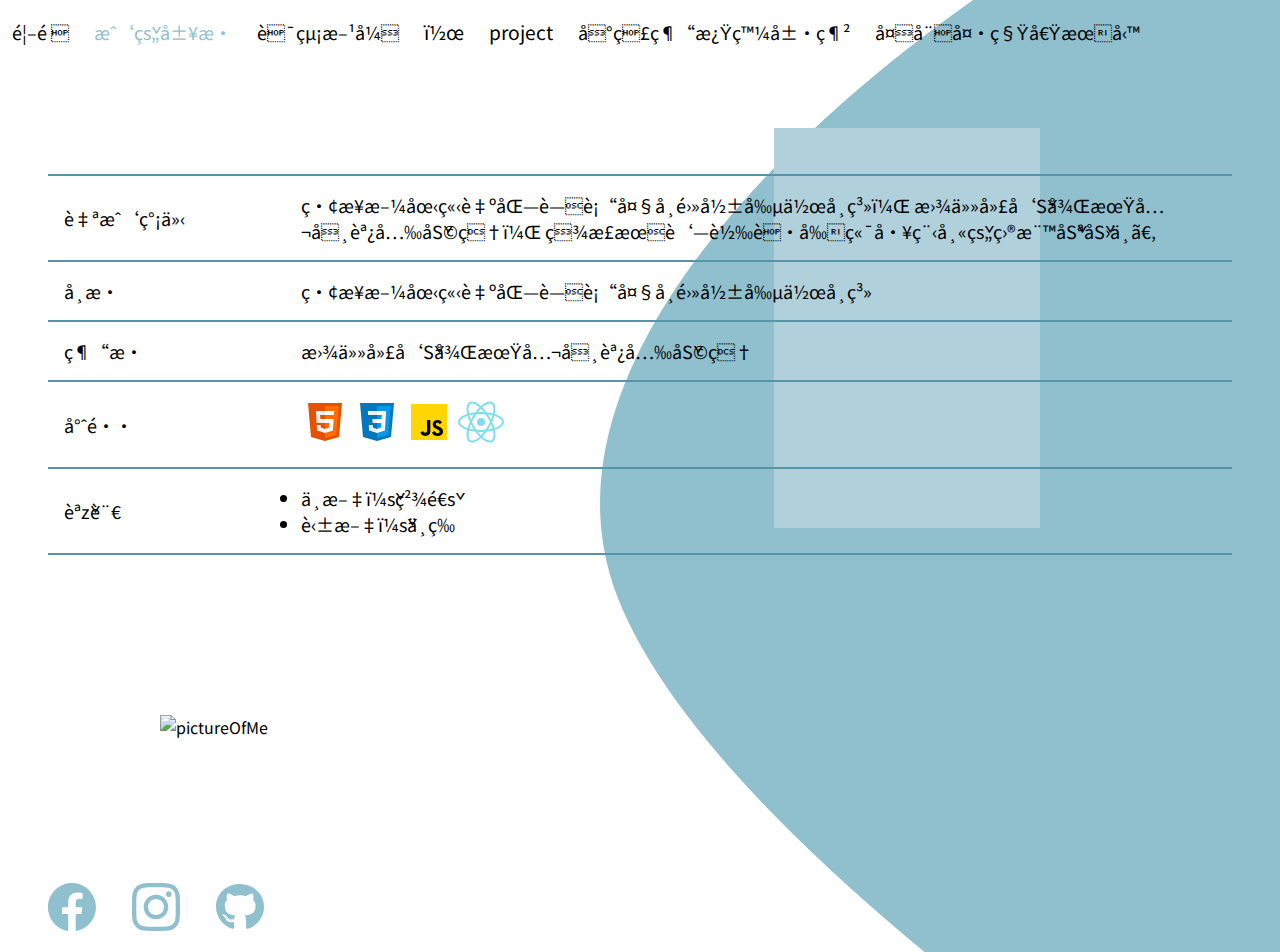
==== resume.html @ da4c5f64 "0322_2" ====
<!DOCTYPE html>
<html lang="en">
  <head>
    <meta charset="zh" />
    <meta http-equiv="X-UA-Compatible" content="IE=edge" />
    <meta name="viewport" content="width=device-width, initial-scale=1.0" />
    <meta name="author" content="Yen-Yu" />
    <meta name="robots" content="index, follow" />
    <meta
      name="description"
      content="這是Yen-Yu的個人網站。Yen-Yu是來自台灣的網頁開發人員。"
    />
    <title>首頁｜Yen-Yu 網頁前端工程師</title>
    <link rel="stylesheet" href="./style/style.css" />
    <link rel="stylesheet" href="./style/Animation.css" />
    <!--google font:noto sans TC-->
    <link rel="preconnect" href="https://fonts.googleapis.com" />
    <link rel="preconnect" href="https://fonts.gstatic.com" crossorigin />
    <link
      href="https://fonts.googleapis.com/css2?family=Noto+Sans+TC:wght@300;400&display=swap"
      rel="stylesheet"
    />
  </head>
  <body>
    <header>
      <nav>
        <ul>
          <li><a  href="index.html">首頁</a></li>
          <li><a class="active" href="resume.html">我的履歷</a></li>
          <li><a href="contact.html">聯絡方式</a></li>
          <li>｜</li>
          <li>project</li>
          <li><a href="">台灣經濟發展網</a></li>
          <li><a href="#">夏威夷租借服務</a></li>
        </ul>
      </nav>
    </header>

    <main>
        <section class="table">
            <table>
                <tr style="border-top: 2px solid #5694a7;">
                    <td style="width:20%">自我簡介</td>
                    <td style="width:80%">畢業於國立臺北藝術大學電影創作學系，
                        曾任廣告後期公司調光助理，
                        現正朝著轉職前端工程師的目標努力中。</td>
                    <tr>
                        <td>學歷</td>
                        <td>
                            畢業於國立臺北藝術大學電影創作學系
                        </td>
                    </tr>
                    <tr>
                        <td>經歷</td>
                        <td>曾任廣告後期公司調光助理</td>
                    </tr>
                    <tr>
                        <td>專長</td>
                        <td>
                            <img src="./ICONS/icons8-html-5.svg" alt="html5">
                            <img src="./ICONS/icons8-css3.svg" alt="CSS3">
                            <img src="./ICONS/icons8-javascript.svg" alt="JS">
                            <img src="./ICONS/icons8-react-native.svg" alt="react">
                        </td>
                    </tr>
                    <tr>
                        <td>語言</td>
                        <td><ul>
                            <li>中文：精通</li>
                            <li>英文：中等</li>
                        </ul></td>
                    </tr>
                </tr>
            </table>
        </section>
        <section class="picture">
            <img src="./ICONS/_DSC9665 拷貝.jpg" alt="pictureOfMe">
            <div class="blueBack"></div>
        </section>
    </main>

  </body>
  <footer>
    <a href="#"><img src="./ICONS/facebook 1.svg" alt="facebook" /></a>
    <a href="#"><img src="./ICONS/instagram 1.svg" alt="ig" /></a>
    <a href="#"><img src="./ICONS/github-brands 1 1.svg" alt="github" /></a>
  </footer>

</html>
---- style/style.css ----
* {
  padding: 0;
  margin: 0;
  -webkit-box-sizing: border-box;
          box-sizing: border-box;
  font-family: "Noto Sans TC", sans-serif;
}

body {
  position: relative;
  background-image: url(/ICONS/blue-background.svg);
  background-size: 60vw 150vh;
  background-repeat: no-repeat;
  background-position: right;
}

@media screen and (min-width: 768px) {
  body img.blueBg {
    top: -10vh;
    right: 0;
  }
  body main section.left p {
    width: 500px;
  }
}

@media screen and (max-width: 1034px) {
  body {
    background-size: 500px 1000px;
  }
}

header nav {
  width: 100%;
}

header nav ul {
  width: 90%;
  list-style-type: none;
  display: -webkit-box;
  display: -ms-flexbox;
  display: flex;
  -ms-flex-pack: distribute;
      justify-content: space-around;
}

header nav ul li {
  margin-top: 2vh;
  font-size: 1.2rem;
}

header nav ul li a {
  text-decoration: none;
  color: black;
  font-size: large;
}

main {
  display: -webkit-box;
  display: -ms-flexbox;
  display: flex;
  -ms-flex-wrap: wrap;
      flex-wrap: wrap;
}

main section.table {
  -webkit-box-flex: 3;
      -ms-flex: 3 1 300px;
          flex: 3 1 300px;
  padding: 3rem;
  margin-top: 5rem;
}

main section.table table {
  border-collapse: collapse;
}

main section.table table tr {
  border-bottom: 2px solid #5694a7;
}

main section.table table tr td {
  padding: 1rem;
  font-size: large;
}

main section.picture {
  -webkit-box-flex: 1;
      -ms-flex: 1 1 600px;
          flex: 1 1 600px;
}

main section.picture img {
  position: relative;
  width: 266px;
  height: 400px;
  margin-top: 7rem;
  margin-left: 10rem;
}

main section.picture div.blueBack {
  position: absolute;
  background-color: #b0d1db;
  width: 266px;
  height: 400px;
  top: 8rem;
  right: 15rem;
  z-index: -1;
}

main section.right {
  -webkit-box-flex: 1;
      -ms-flex: 1 1 500px;
          flex: 1 1 500px;
  position: relative;
}

main section.right img.myPic {
  width: 20vw;
  height: 20vw;
  border-radius: 50%;
  -o-object-fit: cover;
     object-fit: cover;
  position: absolute;
  top: 30vh;
}

main section.left {
  -webkit-box-flex: 2;
      -ms-flex: 2 1 500px;
          flex: 2 1 500px;
  padding: 3rem 0 0 2rem;
}

main section.left h1 {
  font-size: 3rem;
  font-weight: 300;
  margin-bottom: 1rem;
  margin-top: 2rem;
  padding: 0 0 0 1.5rem;
}

main section.left p {
  font-size: 1.5rem;
  font-weight: 300;
  width: 80vw;
  padding: 1.5rem;
}

@media screen and (max-width: 992px) {
  section.picture div.blueBack {
    display: none;
  }
  body {
    background-image: none;
  }
}

.active {
  color: #90bfcd;
}

@media screen and (max-width: 576px) {
  header nav ul {
    -webkit-box-orient: vertical;
    -webkit-box-direction: normal;
        -ms-flex-direction: column;
            flex-direction: column;
  }
  header nav ul li {
    padding: 0.5rem 0rem;
  }
  main section.right {
    -webkit-box-pack: center;
        -ms-flex-pack: center;
            justify-content: center;
    -webkit-box-align: center;
        -ms-flex-align: center;
            align-items: center;
  }
  main section.right img.myPic {
    position: static;
    width: 40vw;
    height: 40vw;
    margin-left: 2rem;
  }
}

footer {
  margin-top: 8rem;
  margin-left: 2rem;
}

footer img {
  padding: 1rem;
  width: 80px;
  height: 80px;
}
/*# sourceMappingURL=style.css.map */
---- style/Animation.css ----
div.animation {
  width: 100%;
  height: 100vh;
  background-color: #90bfcd;
  position: fixed;
  top: 0;
  z-index: 10;
  display: -webkit-box;
  display: -ms-flexbox;
  display: flex;
  -webkit-box-pack: center;
      -ms-flex-pack: center;
          justify-content: center;
  -webkit-box-align: center;
      -ms-flex-align: center;
          align-items: center;
}

#first {
  stroke-dasharray: 350px;
  stroke-dashoffset: 350px;
  -webkit-animation: fadeInside 0.6s ease-in forwards;
          animation: fadeInside 0.6s ease-in forwards;
}

#second {
  stroke-dasharray: 380px;
  stroke-dashoffset: 380px;
  -webkit-animation: fadeInside 0.6s ease-in forwards 0.4s;
          animation: fadeInside 0.6s ease-in forwards 0.4s;
}

#third {
  stroke-dasharray: 357px;
  stroke-dashoffset: 357px;
  -webkit-animation: fadeInside 0.6s ease-in forwards 0.8s;
          animation: fadeInside 0.6s ease-in forwards 0.8s;
}

#fourth {
  stroke-dasharray: 95px;
  stroke-dashoffset: 95px;
  -webkit-animation: fadeInside 0.6s ease-in forwards 1.2s;
          animation: fadeInside 0.6s ease-in forwards 1.2s;
}

#fifth {
  stroke-dasharray: 350px;
  stroke-dashoffset: 350px;
  -webkit-animation: fadeInside 0.6s ease-in forwards 1.6s;
          animation: fadeInside 0.6s ease-in forwards 1.6s;
}

#sixth {
  stroke-dasharray: 355px;
  stroke-dashoffset: 355px;
  -webkit-animation: fadeInside 0.6s ease-in forwards 2s;
          animation: fadeInside 0.6s ease-in forwards 2s;
}

#seventh {
  stroke-dasharray: 472px;
  stroke-dashoffset: 472px;
  -webkit-animation: fadeInside 0.6s ease-in forwards 2.4s;
          animation: fadeInside 0.6s ease-in forwards 2.4s;
}

#eighth {
  stroke-dasharray: 226px;
  stroke-dashoffset: 226px;
  -webkit-animation: fadeInside 0.6s ease-in forwards 2.8s;
          animation: fadeInside 0.6s ease-in forwards 2.8s;
}

#ninth {
  stroke-dasharray: 390px;
  stroke-dashoffset: 390px;
  -webkit-animation: fadeInside 0.6s ease-in forwards 3.2s;
          animation: fadeInside 0.6s ease-in forwards 3.2s;
}

#tenth {
  stroke-dasharray: 350px;
  stroke-dashoffset: 350px;
  -webkit-animation: fadeInside 0.6s ease-in forwards 3.6s;
          animation: fadeInside 0.6s ease-in forwards 3.6s;
}

#eleventh {
  stroke-dasharray: 1501px;
  stroke-dashoffset: 1501px;
  -webkit-animation: fadeInside 0.6s ease-in forwards 1.4s;
          animation: fadeInside 0.6s ease-in forwards 1.4s;
}

#twelveth {
  stroke-dasharray: 1149px;
  stroke-dashoffset: 1149px;
  -webkit-animation: fadeInside 0.6s ease-in forwards 1.8s;
          animation: fadeInside 0.6s ease-in forwards 1.8s;
}

#thirteenth {
  stroke-dasharray: 1166px;
  stroke-dashoffset: 1166px;
  -webkit-animation: fadeInside 0.6s ease-in forwards 2.2s;
          animation: fadeInside 0.6s ease-in forwards 2.2s;
}

#fourteenth {
  stroke-dasharray: 1405px;
  stroke-dashoffset: 1405px;
  -webkit-animation: fadeInside 0.6s ease-in forwards 2.6s;
          animation: fadeInside 0.6s ease-in forwards 2.6s;
}

#fifthteen {
  stroke-dasharray: 602px;
  stroke-dashoffset: 602px;
  -webkit-animation: fadeInside 0.6s ease-in forwards 3s;
          animation: fadeInside 0.6s ease-in forwards 3s;
}

#sixteenth {
  stroke-dasharray: 1287px;
  stroke-dashoffset: 1287px;
  -webkit-animation: fadeInside 0.6s ease-in forwards 3.4s;
          animation: fadeInside 0.6s ease-in forwards 3.4s;
}

#seventeenth {
  stroke-dasharray: 1220px;
  stroke-dashoffset: 1220px;
  -webkit-animation: fadeInside 0.6s ease-in forwards 3.8s;
          animation: fadeInside 0.6s ease-in forwards 3.8s;
}

@-webkit-keyframes fadeInside {
  to {
    stroke-dashoffset: 0px;
  }
}

@keyframes fadeInside {
  to {
    stroke-dashoffset: 0px;
  }
}

svg {
  -webkit-animation: fillInside 0.6s ease-in forwards 3.8s;
          animation: fillInside 0.6s ease-in forwards 3.8s;
}

@-webkit-keyframes fillInside {
  from {
    fill: transparent;
  }
  to {
    fill: white;
  }
}

@keyframes fillInside {
  from {
    fill: transparent;
  }
  to {
    fill: white;
  }
}
/*# sourceMappingURL=Animation.css.map */
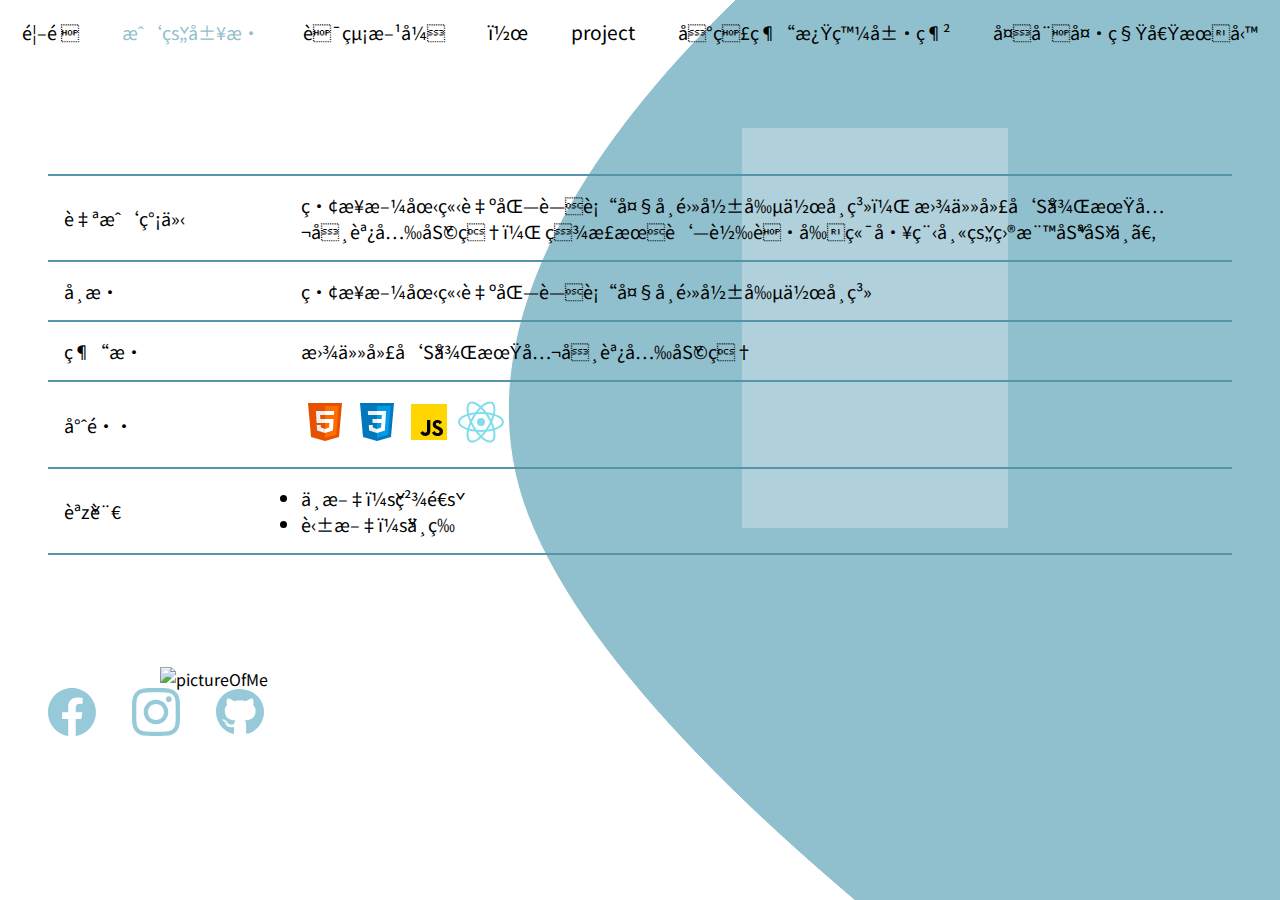
==== commit f9cf694e: "0325" ====
--- a/resume.html
+++ b/resume.html
@@ -10,7 +10,7 @@
       name="description"
       content="這是Yen-Yu的個人網站。Yen-Yu是來自台灣的網頁開發人員。"
     />
-    <title>首頁｜Yen-Yu 網頁前端工程師</title>
+    <title>我的履歷｜Yen-Yu 網頁前端工程師</title>
     <link rel="stylesheet" href="./style/style.css" />
     <link rel="stylesheet" href="./style/Animation.css" />
     <!--google font:noto sans TC-->
--- a/style/style.css
+++ b/style/style.css
@@ -7,35 +7,18 @@
 }
 
 body {
+  min-height: 100%;
   position: relative;
   background-image: url(/ICONS/blue-background.svg);
-  background-size: 60vw 150vh;
   background-repeat: no-repeat;
   background-position: right;
 }
 
-@media screen and (min-width: 768px) {
-  body img.blueBg {
-    top: -10vh;
-    right: 0;
-  }
-  body main section.left p {
-    width: 500px;
-  }
-}
-
-@media screen and (max-width: 1034px) {
-  body {
-    background-size: 500px 1000px;
-  }
-}
-
 header nav {
   width: 100%;
 }
 
 header nav ul {
-  width: 90%;
   list-style-type: none;
   display: -webkit-box;
   display: -ms-flexbox;
@@ -94,8 +77,8 @@
   position: relative;
   width: 266px;
   height: 400px;
-  margin-top: 7rem;
-  margin-left: 10rem;
+  top: 4rem;
+  right: -10rem;
 }
 
 main section.picture div.blueBack {
@@ -104,15 +87,14 @@
   width: 266px;
   height: 400px;
   top: 8rem;
-  right: 15rem;
+  right: 17rem;
   z-index: -1;
 }
 
 main section.right {
-  -webkit-box-flex: 1;
-      -ms-flex: 1 1 500px;
-          flex: 1 1 500px;
-  position: relative;
+  -webkit-box-flex: 0;
+      -ms-flex: 0 1 50%;
+          flex: 0 1 50%;
 }
 
 main section.right img.myPic {
@@ -121,14 +103,14 @@
   border-radius: 50%;
   -o-object-fit: cover;
      object-fit: cover;
-  position: absolute;
-  top: 30vh;
+  margin-top: 17vh;
+  margin-right: 10vw;
 }
 
 main section.left {
-  -webkit-box-flex: 2;
-      -ms-flex: 2 1 500px;
-          flex: 2 1 500px;
+  -webkit-box-flex: 0;
+      -ms-flex: 0 1 50%;
+          flex: 0 1 50%;
   padding: 3rem 0 0 2rem;
 }
 
@@ -143,16 +125,89 @@
 main section.left p {
   font-size: 1.5rem;
   font-weight: 300;
-  width: 80vw;
+  width: 35vw;
   padding: 1.5rem;
 }
 
-@media screen and (max-width: 992px) {
-  section.picture div.blueBack {
-    display: none;
+main section.form {
+  -webkit-box-flex: 1;
+      -ms-flex: 1 1 500px;
+          flex: 1 1 500px;
+}
+
+main section.form form {
+  min-height: 70vh;
+  display: -webkit-box;
+  display: -ms-flexbox;
+  display: flex;
+  -webkit-box-orient: vertical;
+  -webkit-box-direction: normal;
+      -ms-flex-direction: column;
+          flex-direction: column;
+  -ms-flex-pack: distribute;
+      justify-content: space-around;
+  margin-top: 4rem;
+}
+
+main section.form form div {
+  margin-left: 6rem;
+}
+
+main section.form form div label {
+  font-size: 1rem;
+}
+
+main section.form form div input,
+main section.form form div textarea {
+  background-color: #c8e0e7;
+  border: none;
+  font-size: 1.2rem;
+  width: 80%;
+}
+
+main section.form form div textarea {
+  height: 20vh;
+}
+
+main section.form form button {
+  background-color: #c8e0e7;
+  border: none;
+  padding: 0.5rem 1.5rem;
+  -ms-flex-item-align: center;
+      -ms-grid-row-align: center;
+      align-self: center;
+  cursor: pointer;
+}
+
+main section.contact {
+  -webkit-box-flex: 1;
+      -ms-flex: 1 1 500px;
+          flex: 1 1 500px;
+  display: -webkit-box;
+  display: -ms-flexbox;
+  display: flex;
+  -webkit-box-align: center;
+      -ms-flex-align: center;
+          align-items: center;
+  -webkit-box-pack: center;
+      -ms-flex-pack: center;
+          justify-content: center;
+}
+
+main section.contact div.content h4 {
+  margin-top: 2rem;
+  font-weight: 400;
+}
+
+@media screen and (max-width: 576px) {
+  main section.left p {
+    width: 80vw;
+  }
+  main section.right img.myPic {
+    margin-top: 5vh;
   }
   body {
-    background-image: none;
+    background-position: 0;
   }
 }
 
@@ -161,6 +216,9 @@
 }
 
 @media screen and (max-width: 576px) {
+  header nav {
+    margin-left: 1rem;
+  }
   header nav ul {
     -webkit-box-orient: vertical;
     -webkit-box-direction: normal;
@@ -168,7 +226,7 @@
             flex-direction: column;
   }
   header nav ul li {
-    padding: 0.5rem 0rem;
+    padding: 5px 0px;
   }
   main section.right {
     -webkit-box-pack: center;
@@ -184,16 +242,41 @@
     height: 40vw;
     margin-left: 2rem;
   }
+  main section.picture img {
+    left: 2rem;
+  }
+  main section.table {
+    padding: 2rem;
+    margin-top: 1rem;
+  }
 }
 
 footer {
-  margin-top: 8rem;
+  min-height: 10%;
+  margin-top: 5vh;
   margin-left: 2rem;
 }
 
 footer img {
-  padding: 1rem;
+  padding: 0 1rem;
   width: 80px;
   height: 80px;
 }
+
+@media screen and (max-width: 576px) {
+  footer {
+    margin-top: 50px;
+    min-height: 150px;
+  }
+}
+
+@media screen and (max-width: 992px) {
+  main section.picture div.blueBack {
+    display: none;
+  }
+  main section.picture img {
+    top: 0;
+    margin-bottom: 2rem;
+  }
+}
 /*# sourceMappingURL=style.css.map */